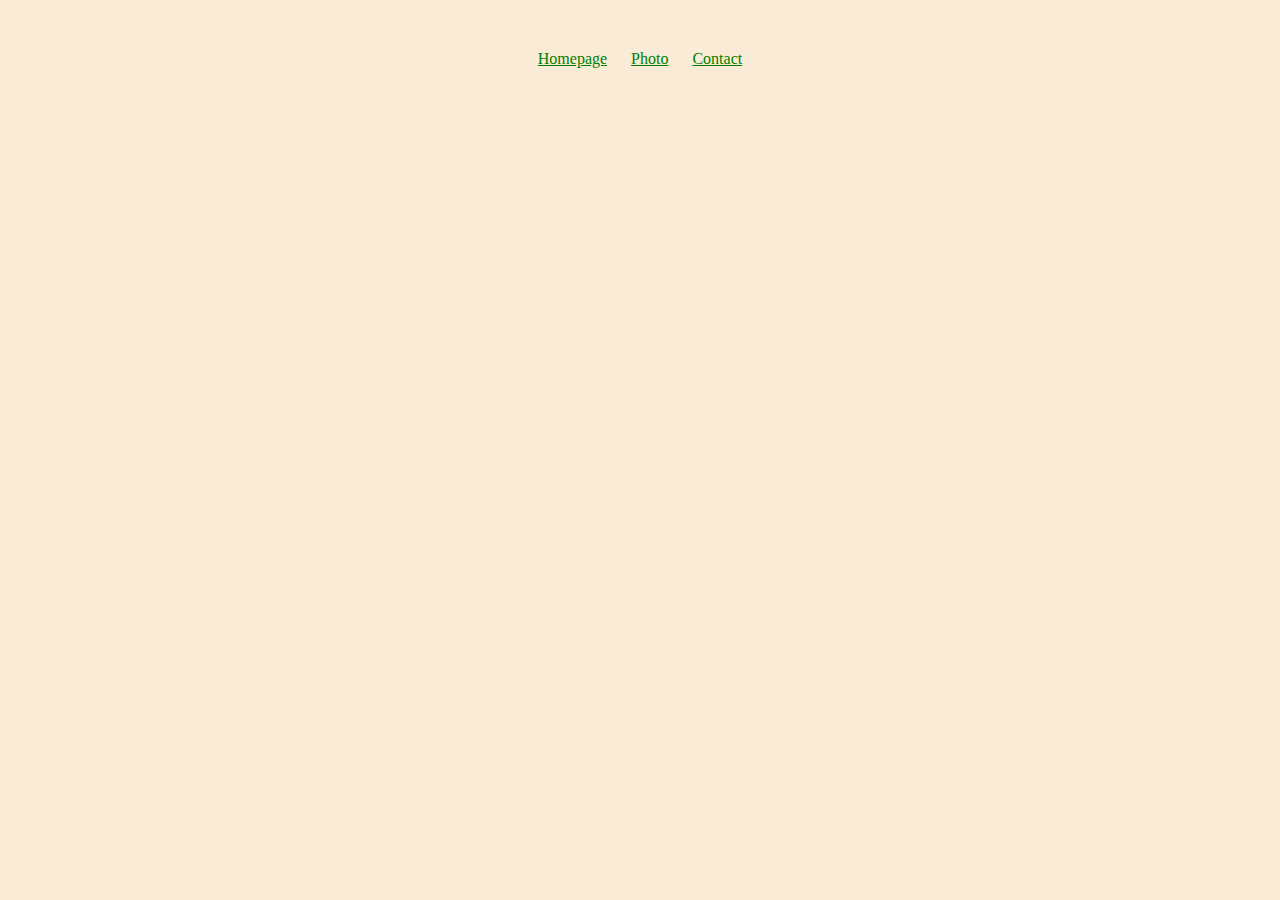
==== contact.html @ c8c2f283 "Built initial structure of page, Went live von personal desktop, and added some context to html file" ====
<!DOCTYPE html>
<html lang="en">
  <head>
    <meta charset="UTF-8" />
    <meta http-equiv="X-UA-Compatible" content="IE=edge" />
    <meta name="viewport" content="width=device-width, initial-scale=1.0" />
    <title>Document</title>
    <link rel="stylesheet" href="/src/styles.css" />
  </head>
  <body>
    <div class="links">
      <a href="/">Homepage</a>
      <a href="/photo.html">Photo</a>
      <a href="/contact.html">Contact</a>
    </div>
  </body>
</html>
---- src/styles.css ----
body {
  margin-top: 50px;
  background-color: antiquewhite;
  text-align: center;
}
img {
  width: 500px;
}
.links a {
  margin: 10px;
  color: green;
}
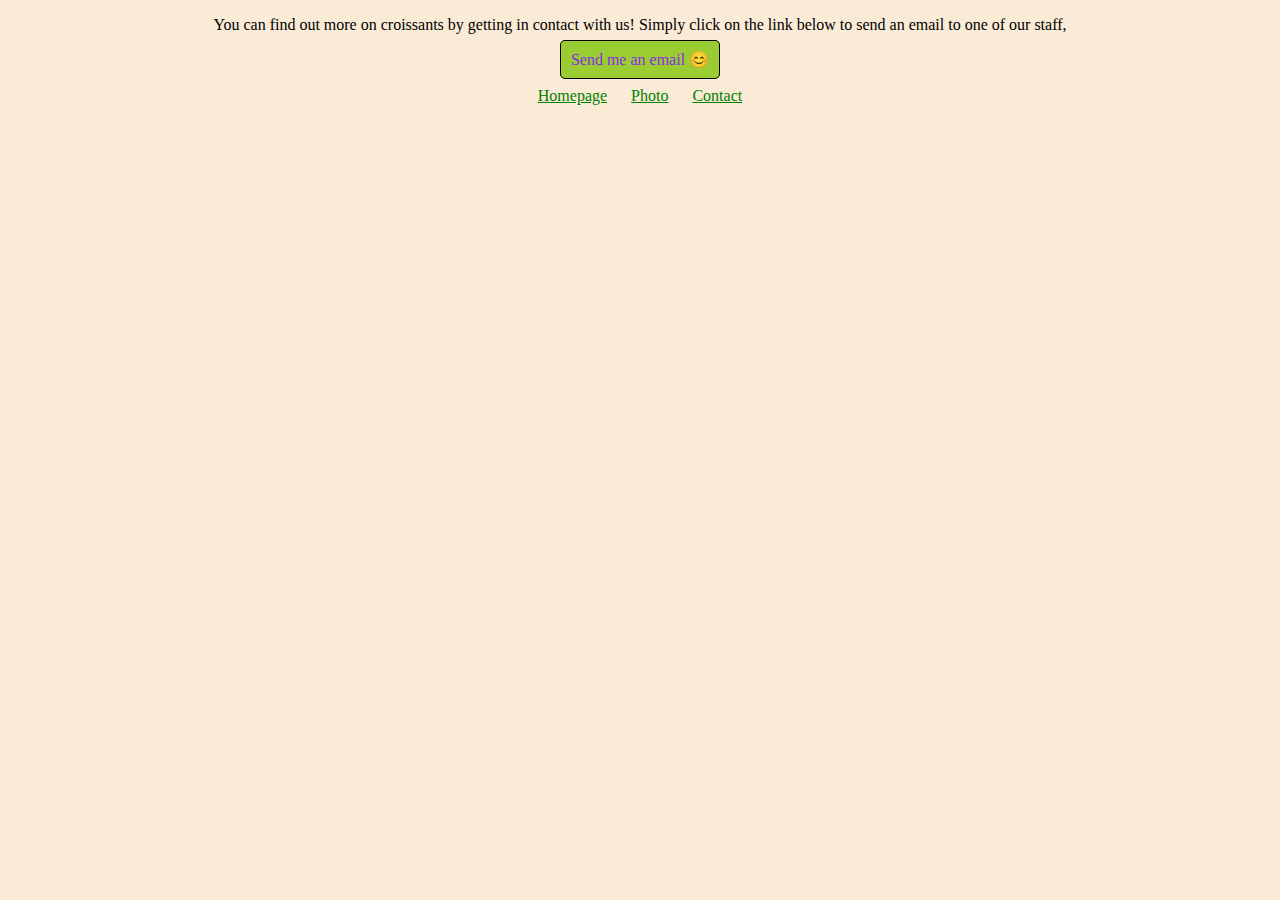
==== commit a8b753a8: "built contact page and made finishing touches" ====
--- a/contact.html
+++ b/contact.html
@@ -5,9 +5,24 @@
     <meta http-equiv="X-UA-Compatible" content="IE=edge" />
     <meta name="viewport" content="width=device-width, initial-scale=1.0" />
     <title>Document</title>
+    <link
+      href="https://cdn.jsdelivr.net/npm/bootstrap@5.3.0-alpha3/dist/css/bootstrap.min.css"
+      rel="stylesheet"
+      integrity="sha384-KK94CHFLLe+nY2dmCWGMq91rCGa5gtU4mk92HdvYe+M/SXH301p5ILy+dN9+nJOZ"
+      crossorigin="anonymous"
+    />
     <link rel="stylesheet" href="/src/styles.css" />
   </head>
   <body>
+    <p class="mt-5 container-fluid">
+      You can find out more on croissants by getting in contact with us! Simply
+      click on the link below to send an email to one of our staff,
+    </p>
+    <a href="mailto:muhammedmariam80@yahoo.co.uk" class="contact"
+      >Send me an email 😊</a
+    >
+    <br />
+    <br />
     <div class="links">
       <a href="/">Homepage</a>
       <a href="/photo.html">Photo</a>
--- a/src/styles.css
+++ b/src/styles.css
@@ -1,5 +1,4 @@
 body {
-  margin-top: 50px;
   background-color: antiquewhite;
   text-align: center;
 }
@@ -10,3 +9,12 @@
   margin: 10px;
   color: green;
 }
+
+.contact {
+  text-decoration: none;
+  color: blueviolet;
+  border: 1px solid black;
+  padding: 10px;
+  border-radius: 5px;
+  background-color: yellowgreen;
+}
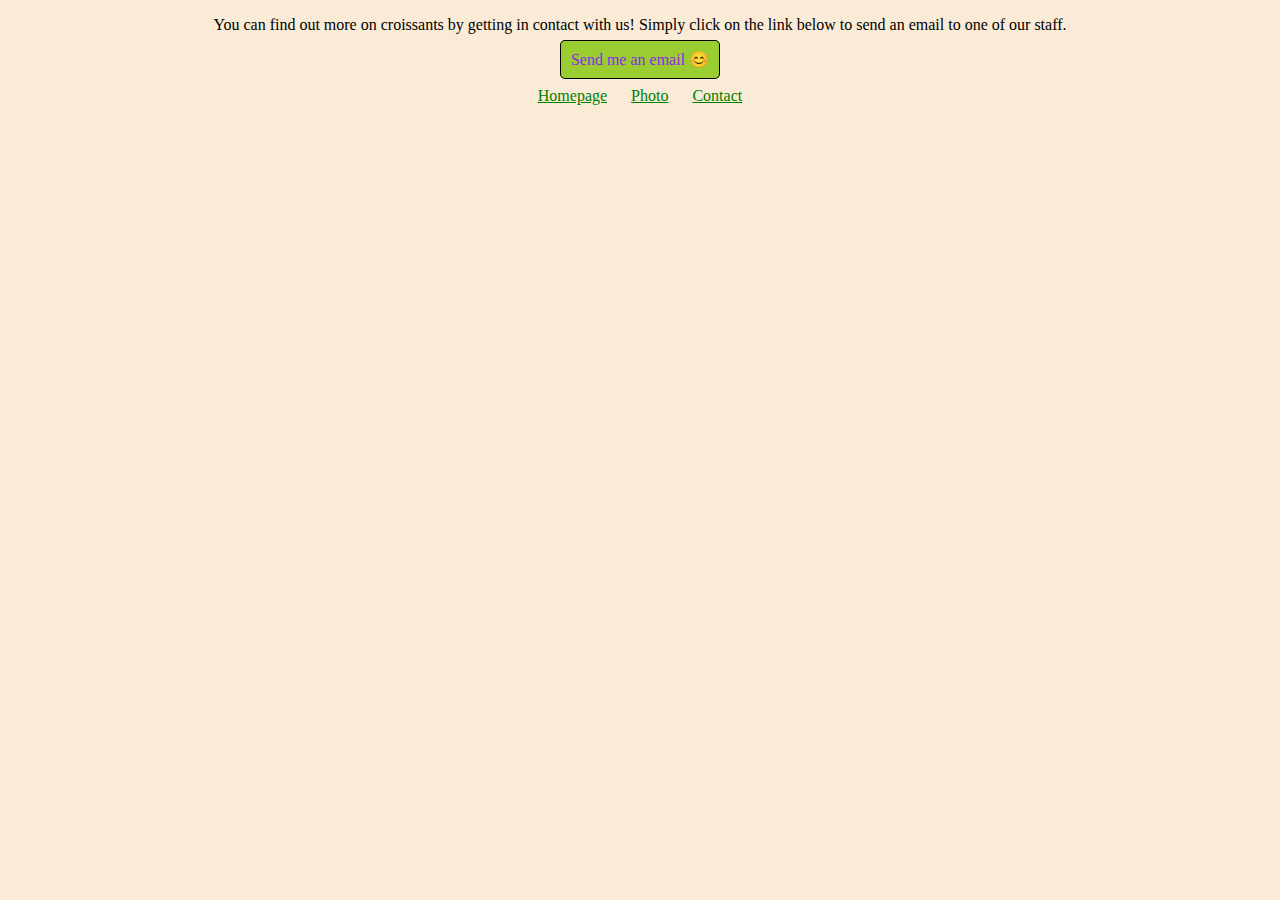
==== commit 91af8635: "Update contact.html" ====
--- a/contact.html
+++ b/contact.html
@@ -16,7 +16,7 @@
   <body>
     <p class="mt-5 container-fluid">
       You can find out more on croissants by getting in contact with us! Simply
-      click on the link below to send an email to one of our staff,
+      click on the link below to send an email to one of our staff.
     </p>
     <a href="mailto:muhammedmariam80@yahoo.co.uk" class="contact"
       >Send me an email 😊</a
